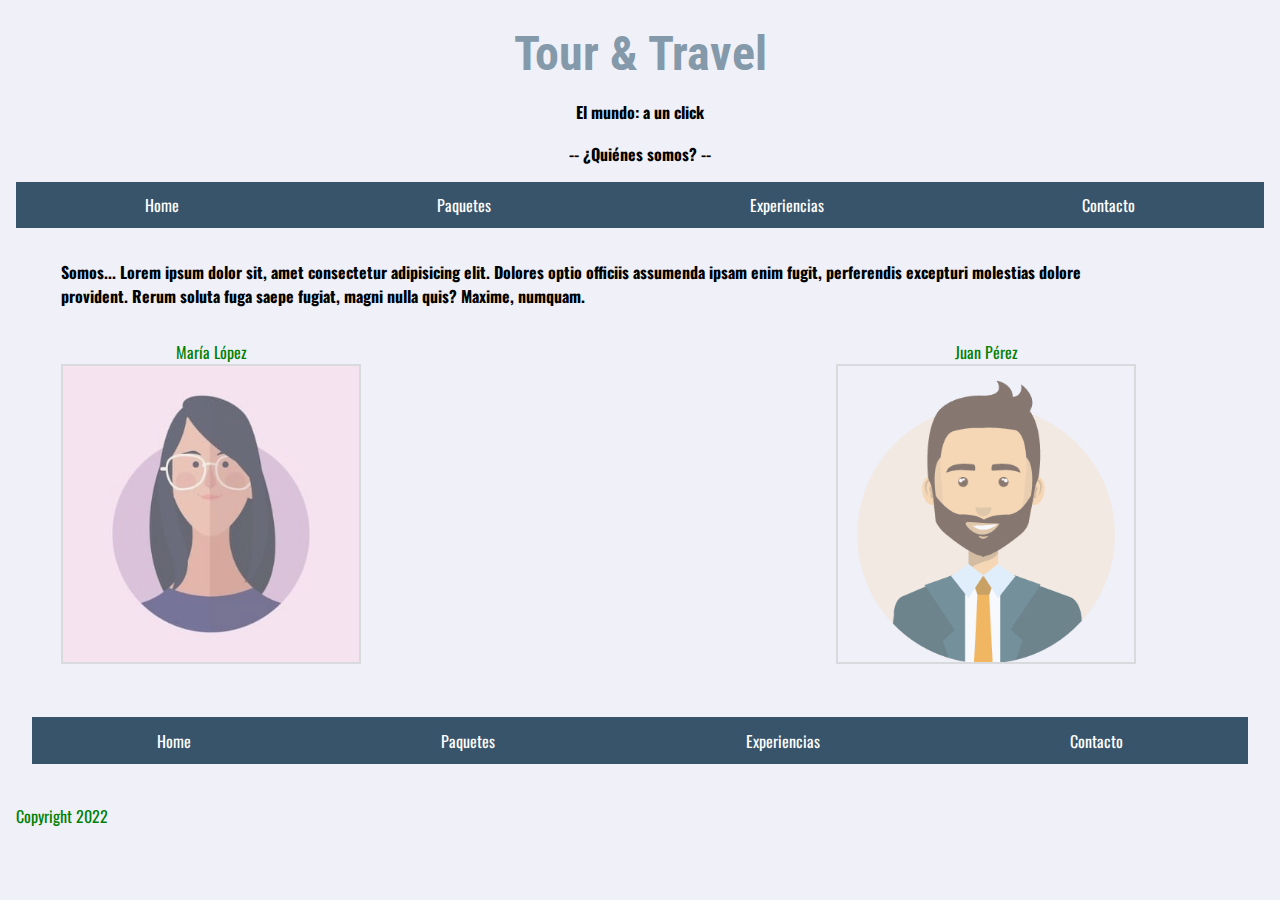
==== aboutus.html @ 86e31e4f "subida" ====
<!DOCTYPE html>
<html lang="en">
<head>
    <meta charset="UTF-8">
    <meta http-equiv="X-UA-Compatible" content="IE=edge">
    <meta name="viewport" content="width=device-width, initial-scale=1.0">
    <link rel="preconnect" href="https://fonts.googleapis.com">
    <link rel="preconnect" href="https://fonts.gstatic.com" crossorigin>
    <link href="https://fonts.googleapis.com/css2?family=Oswald:wght@300&family=Roboto+Condensed:ital,wght@1,700&display=swap" rel="stylesheet">
    <link rel="stylesheet" href="estiloindex.css">
    <link rel="shortcut icon" href="/travel-bag.png">
    <title>Nosotros</title>
</head>
<body>
    <header>
        <h1>Tour & Travel</h1>
        <br>
        <h2>El mundo: a un click</h2>
        <br>
        <h2>-- ¿Quiénes somos? --</h2>
        <nav>
            <UL>
                <li><a href="/index.html">Home</a></li>
                <li><a href="/paquetes.html">Paquetes</a></li>
                <li><a href="/experiencias.html">Experiencias</a></li>
                <li><a href="/contacto.html">Contacto</a></li>
            </UL>
        </nav>
    </header>
    <main>
        <h4>Somos... Lorem ipsum dolor sit, amet consectetur adipisicing elit. Dolores optio officiis assumenda ipsam enim fugit, perferendis excepturi molestias dolore provident. Rerum soluta fuga saepe fugiat, magni nulla quis? Maxime, numquam.</h4>
        <div class="nosotros">
            <p>María López</p>
            <img src="/Imagenes/profile_mujer.jpeg" alt="">
        </div>
        <div class="nosotros">
            <p>Juan Pérez</p>
            <img src="/Imagenes/profile_hombre.png" alt="">
        </div>
        

    </main>
        
        
    <footer>
        <nav>
            <UL>
                <li><a href="/index.html">Home</a></li>
                <li><a href="/paquetes.html">Paquetes</a></li>
                <li><a href="/experiencias.html">Experiencias</a></li>
                <li><a href="/contacto.html">Contacto</a></li>
            </UL>
        </nav>
        <br>
        <p>Copyright 2022</p>
    </footer>
</body>
</html>
---- estiloindex.css ----
* {
  margin: 0;
  padding: 0;
  box-sizing: border-box;
}
body {
  background-color: rgb(239, 240, 248);
  background-size: cover;
}
h1 {
  font-family: "Roboto Condensed", sans-serif;
  font-size: 3rem;
  text-align: center;
  color: #8499aa;
  margin-top: 25px;
}
h2 {
  font-family: "Oswald", sans-serif;
  font-size: 1rem;
  text-align: center;
}
h3 {
  font-family: "Oswald", sans-serif;
  font-size: 1.5rem;
  text-align: center;
  margin-left: 45px;
  padding: 15px;
}
.Sec1 {
  font-family: "Oswald", sans-serif;
  height: 200px;
  width: 400px;
  padding: 10px;
  margin: 20px;
  border: 3px black solid;
  overflow: auto;
  display: inline-block;
}
.Sec2 {
  font-family: "Oswald", sans-serif;
  height: 200px;
  width: 400px;
  padding: 10px;
  margin: 20px;
  border: 3px green solid;
  overflow: auto;
  display: inline-block;
}
footer {
  font-family: "Oswald", sans-serif;
  color: green;
  padding: 1rem;
}
nav {
  padding: 1rem;
  font-family: "Oswald", sans-serif;
}
nav ul {
  list-style: none;
  background-color: #38546b;
  display: flex;
  justify-content: space-around;
}
nav ul a {
  color: white;
  text-decoration: none;
  padding: 0.7rem;
  display: block;
}
nav ul a:hover {
  background-color: green;
  color: greenyellow;
  font-weight: bold;
}
img {
  height: 300px;
  opacity: 60%;
  border: 2px double #ccc;
}
main {
  width: 90%;
  display: flex;
  flex-wrap: wrap;
  justify-content: space-between;
}
img:hover {
  opacity: 100%;
  border: 2px double #111a22;
}
.video {
  display: flex;
  flex-direction: row;
  justify-content: center;
}
.Formulario {
  font-family: "Oswald", sans-serif;
  color: black;
  font-size: 3rem;
}
.Inputs {
  font-family: "Oswald", sans-serif;
  color: white;
  padding: 1rem;
}
fieldset {
  text-align: center;
  padding: 15px;
  margin-left: 540px;
  justify-content: center;
  background-color: #8499aa;
}
h4 {
  font-family: "Oswald", sans-serif;
  color: black;
  padding: 1rem;
  justify-content: center;
  margin-left: 45px;
}
.nosotros {
  font-family: "Oswald", sans-serif;
  color: green;
  padding: 1rem;
  justify-content: center;
  margin-left: 45px;
  text-align: center;
}
.div {
  width: 90%;
  max-width: 1000px;
  margin: 20px auto;
  display: grid;
  grid-gap: 20px;
  grid-template-columns: repeat(3, 1fr);
  grid-template-rows: repeat(4, auto);
  background-color: aliceblue;
  padding: 20px;
  border-radius: 4px;
  grid-template-areas:
    "header header header"
    "main main section"
    "main main section"
    "footer footer footer";
}

.div .header {
    grid-area: header;
}

.div .main {
  grid-area: main;
}

.div .section {
  grid-area: section;
}

.div .footer {
  grid-area: footer;
}



@media screen and (max-width: 768px) {
    .div {
      grid-template-areas:
        "header header header"
        "main main main"
        "main main main"
        "section section section"
        "footer footer footer";
    }
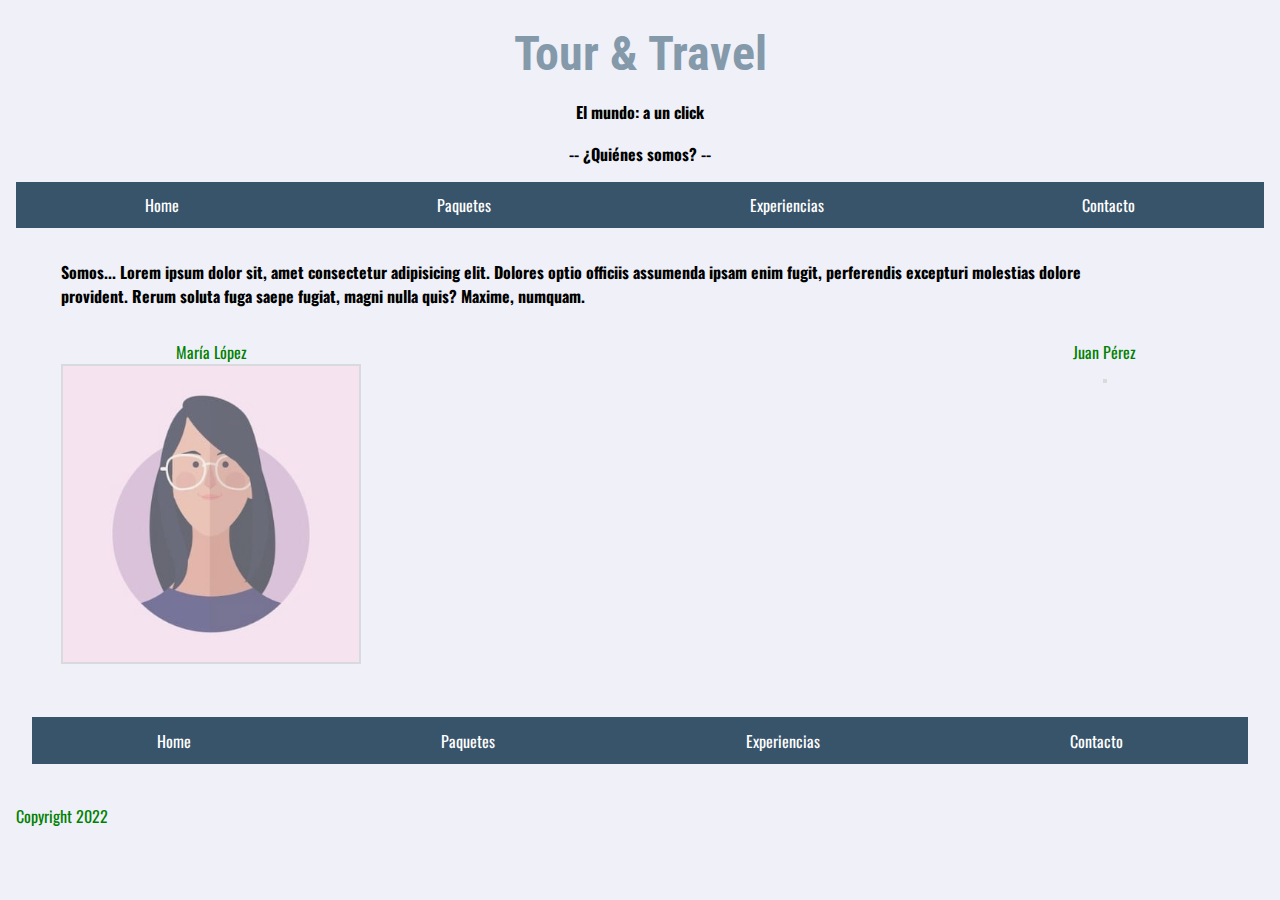
==== commit 3248a468: "update 2803" ====
--- a/aboutus.html
+++ b/aboutus.html
@@ -35,7 +35,7 @@
         </div>
         <div class="nosotros">
             <p>Juan Pérez</p>
-            <img src="/Imagenes/profile_hombre.png" alt="">
+            <img src="/Imagenes/profilehombre.png" alt="">
         </div>
         
 
--- a/estiloindex.css
+++ b/estiloindex.css
@@ -143,7 +143,7 @@
 }
 
 .div .header {
-    grid-area: header;
+  grid-area: header;
 }
 
 .div .main {
@@ -158,14 +158,13 @@
   grid-area: footer;
 }
 
-
-
 @media screen and (max-width: 768px) {
-    .div {
-      grid-template-areas:
-        "header header header"
-        "main main main"
-        "main main main"
-        "section section section"
-        "footer footer footer";
-    }
+  .div {
+    grid-template-areas:
+      "header header header"
+      "main main main"
+      "main main main"
+      "section section section"
+      "footer footer footer";
+  }
+}
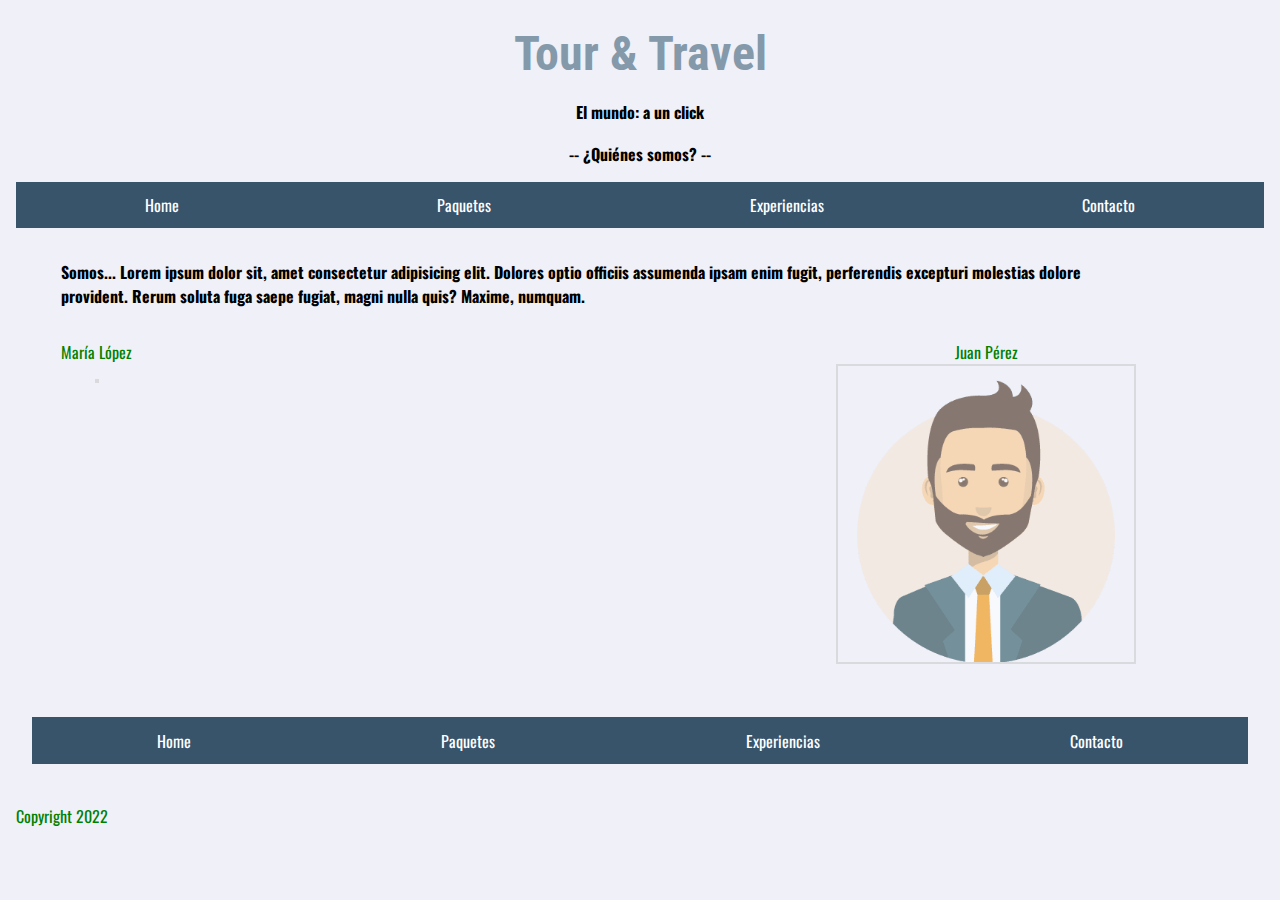
==== commit 8d04b4ad: "update 310322" ====
--- a/aboutus.html
+++ b/aboutus.html
@@ -20,10 +20,10 @@
         <h2>-- ¿Quiénes somos? --</h2>
         <nav>
             <UL>
-                <li><a href="/index.html">Home</a></li>
-                <li><a href="/paquetes.html">Paquetes</a></li>
-                <li><a href="/experiencias.html">Experiencias</a></li>
-                <li><a href="/contacto.html">Contacto</a></li>
+                <li><a href="./index.html">Home</a></li>
+                <li><a href="./paquetes.html">Paquetes</a></li>
+                <li><a href="./experiencias.html">Experiencias</a></li>
+                <li><a href="./contacto.html">Contacto</a></li>
             </UL>
         </nav>
     </header>
@@ -31,11 +31,11 @@
         <h4>Somos... Lorem ipsum dolor sit, amet consectetur adipisicing elit. Dolores optio officiis assumenda ipsam enim fugit, perferendis excepturi molestias dolore provident. Rerum soluta fuga saepe fugiat, magni nulla quis? Maxime, numquam.</h4>
         <div class="nosotros">
             <p>María López</p>
-            <img src="/Imagenes/profile_mujer.jpeg" alt="">
+            <img src="./imagenes/profile_mujer.jpeg" alt="">
         </div>
         <div class="nosotros">
             <p>Juan Pérez</p>
-            <img src="/Imagenes/profilehombre.png" alt="">
+            <img src="./imagenes/profilehombre.png" alt="">
         </div>
         
 
@@ -45,10 +45,10 @@
     <footer>
         <nav>
             <UL>
-                <li><a href="/index.html">Home</a></li>
-                <li><a href="/paquetes.html">Paquetes</a></li>
-                <li><a href="/experiencias.html">Experiencias</a></li>
-                <li><a href="/contacto.html">Contacto</a></li>
+                <li><a href="./index.html">Home</a></li>
+                <li><a href="./paquetes.html">Paquetes</a></li>
+                <li><a href="./experiencias.html">Experiencias</a></li>
+                <li><a href="./contacto.html">Contacto</a></li>
             </UL>
         </nav>
         <br>
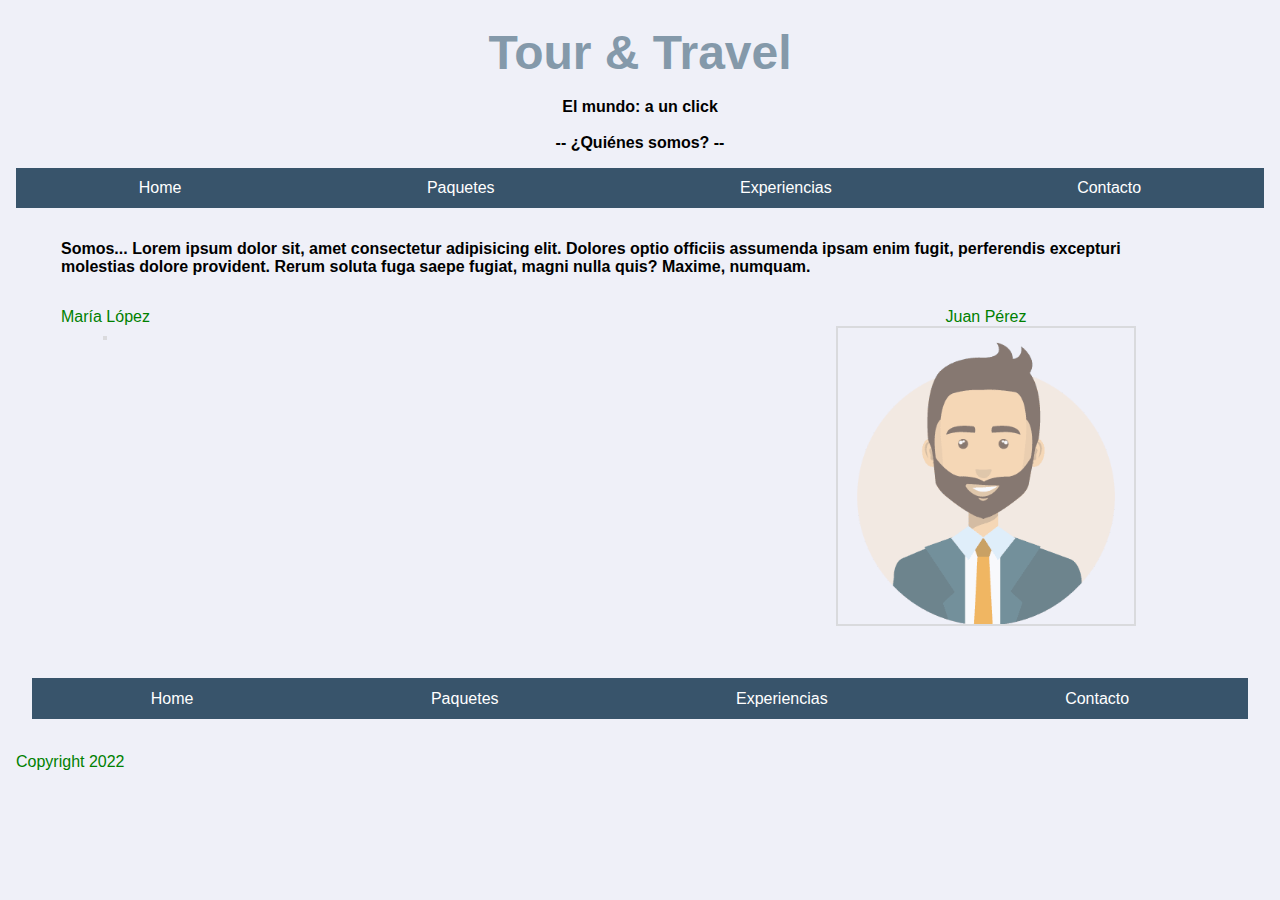
==== commit bf1e2286: "actualizado de hoy" ====
--- a/aboutus.html
+++ b/aboutus.html
@@ -4,10 +4,8 @@
     <meta charset="UTF-8">
     <meta http-equiv="X-UA-Compatible" content="IE=edge">
     <meta name="viewport" content="width=device-width, initial-scale=1.0">
-    <link rel="preconnect" href="https://fonts.googleapis.com">
-    <link rel="preconnect" href="https://fonts.gstatic.com" crossorigin>
-    <link href="https://fonts.googleapis.com/css2?family=Oswald:wght@300&family=Roboto+Condensed:ital,wght@1,700&display=swap" rel="stylesheet">
-    <link rel="stylesheet" href="estiloindex.css">
+    <link href="https://cdn.jsdelivr.net/npm/bootstrap@5.1.3/dist/css/bootstrap.min.css" rel="stylesheet" integrity="sha384-1BmE4kWBq78iYhFldvKuhfTAU6auU8tT94WrHftjDbrCEXSU1oBoqyl2QvZ6jIW3" crossorigin="anonymous">
+    <link rel="stylesheet" href="./css/estiloindex.css">
     <link rel="shortcut icon" href="/travel-bag.png">
     <title>Nosotros</title>
 </head>
--- a/css/estiloindex.css
+++ b/css/estiloindex.css
@@ -0,0 +1,170 @@
+* {
+  margin: 0;
+  padding: 0;
+  box-sizing: border-box;
+}
+body {
+  background-color: rgb(239, 240, 248);
+  background-size: cover;
+}
+h1 {
+  font-family: "Roboto Condensed", sans-serif;
+  font-size: 3rem;
+  text-align: center;
+  color: #8499aa;
+  margin-top: 25px;
+}
+h2 {
+  font-family: "Oswald", sans-serif;
+  font-size: 1rem;
+  text-align: center;
+}
+h3 {
+  font-family: "Oswald", sans-serif;
+  font-size: 1.5rem;
+  text-align: center;
+  margin-left: 45px;
+  padding: 15px;
+}
+.Sec1 {
+  font-family: "Oswald", sans-serif;
+  height: 200px;
+  width: 400px;
+  padding: 10px;
+  margin: 20px;
+  border: 3px black solid;
+  overflow: auto;
+  display: inline-block;
+}
+.Sec2 {
+  font-family: "Oswald", sans-serif;
+  height: 200px;
+  width: 400px;
+  padding: 10px;
+  margin: 20px;
+  border: 3px green solid;
+  overflow: auto;
+  display: inline-block;
+}
+footer {
+  font-family: "Oswald", sans-serif;
+  color: green;
+  padding: 1rem;
+}
+nav {
+  padding: 1rem;
+  font-family: "Oswald", sans-serif;
+}
+nav ul {
+  list-style: none;
+  background-color: #38546b;
+  display: flex;
+  justify-content: space-around;
+}
+nav ul a {
+  color: white;
+  text-decoration: none;
+  padding: 0.7rem;
+  display: block;
+}
+nav ul a:hover {
+  background-color: green;
+  color: greenyellow;
+  font-weight: bold;
+}
+img {
+  height: 300px;
+  opacity: 60%;
+  border: 2px double #ccc;
+}
+main {
+  width: 90%;
+  display: flex;
+  flex-wrap: wrap;
+  justify-content: space-between;
+}
+img:hover {
+  opacity: 100%;
+  border: 2px double #111a22;
+}
+.video {
+  display: flex;
+  flex-direction: row;
+  justify-content: center;
+}
+.Formulario {
+  font-family: "Oswald", sans-serif;
+  color: black;
+  font-size: 3rem;
+}
+.Inputs {
+  font-family: "Oswald", sans-serif;
+  color: white;
+  padding: 1rem;
+}
+fieldset {
+  text-align: center;
+  padding: 15px;
+  margin-left: 540px;
+  justify-content: center;
+  background-color: #8499aa;
+}
+h4 {
+  font-family: "Oswald", sans-serif;
+  color: black;
+  padding: 1rem;
+  justify-content: center;
+  margin-left: 45px;
+}
+.nosotros {
+  font-family: "Oswald", sans-serif;
+  color: green;
+  padding: 1rem;
+  justify-content: center;
+  margin-left: 45px;
+  text-align: center;
+}
+.div {
+  width: 90%;
+  max-width: 1000px;
+  margin: 20px auto;
+  display: grid;
+  grid-gap: 20px;
+  grid-template-columns: repeat(3, 1fr);
+  grid-template-rows: repeat(4, auto);
+  background-color: aliceblue;
+  padding: 20px;
+  border-radius: 4px;
+  grid-template-areas:
+    "header header header"
+    "main main section"
+    "main main section"
+    "footer footer footer";
+}
+
+.div .header {
+  grid-area: header;
+}
+
+.div .main {
+  grid-area: main;
+}
+
+.div .section {
+  grid-area: section;
+}
+
+.div .footer {
+  grid-area: footer;
+}
+
+@media screen and (max-width: 768px) {
+  .div {
+    grid-template-areas:
+      "header header header"
+      "main main main"
+      "main main main"
+      "section section section"
+      "footer footer footer";
+  }
+}
